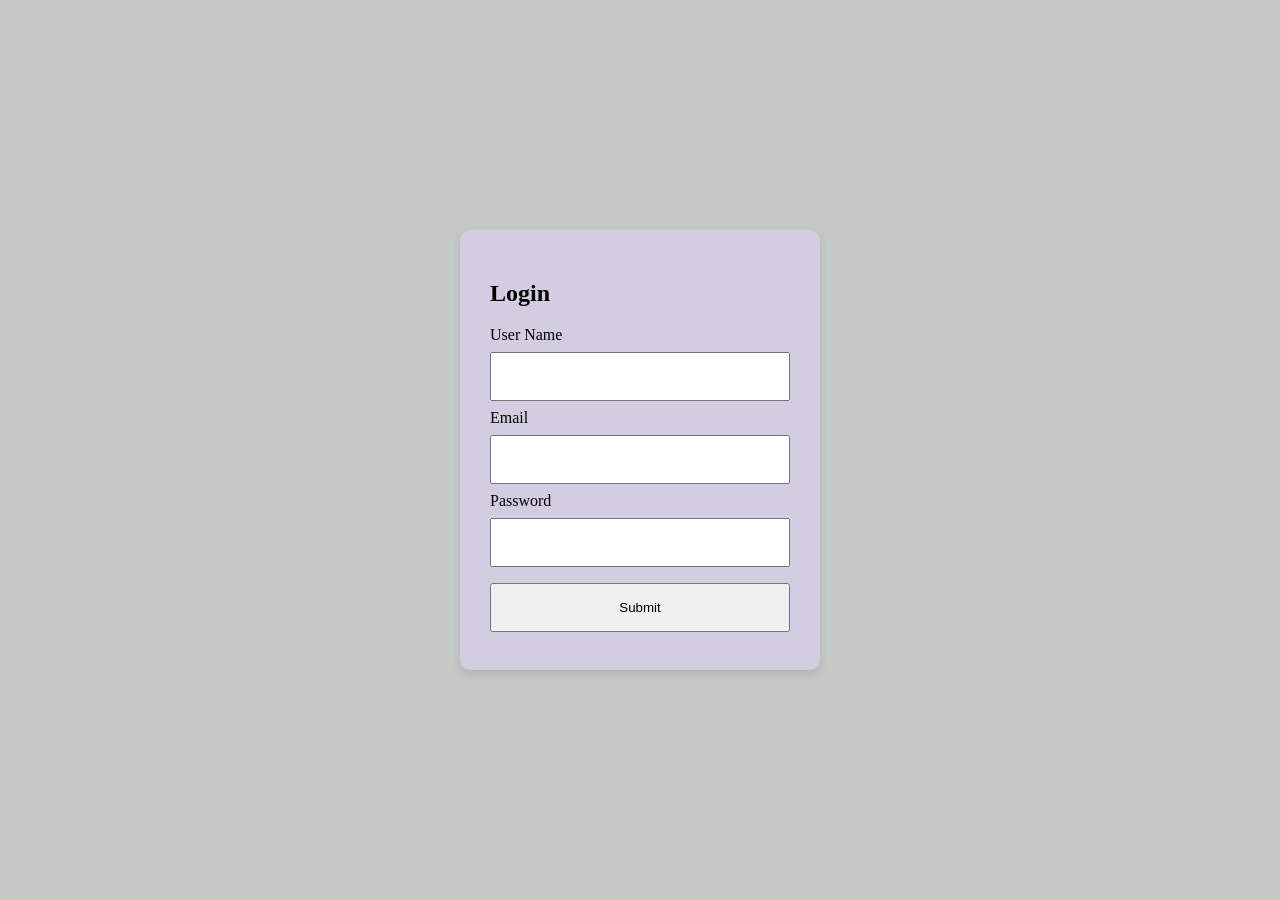
==== Index.html @ e7abc36c "Initial commit - Intern Management System (Work in Progress)" ====
<!DOCTYPE html>
<html>
<head>
    <title>Intern Management - Login</title>

    <style>
        body {
            font-family: 'Times New Roman', Times, serif;
            background-color: #c4c9c3;
            display: flex;
            justify-content: center;
            align-items: center;
            min-height: 100vh;
            margin: 0;
        }

        form {
            width: 300px;
            padding: 30px;
            background-color: rgb(210, 205, 224);
            border-radius: 10px;
            box-shadow: 0 4px 10px rgba(0, 0, 0, 0.1);
        }

        input, button {
            width: 100%;
            padding: 15px;
            margin: 8px 0;
            box-sizing: border-box;
        }
    </style>
</head>

<body>
    <form action="intern.php" method="POST">

        <h2>Login</h2>

        <label for="username">User Name</label>
        <input type="text" id="username"
               name="username" required>

        <label for="email">Email</label>
        <input type="email" id="email"
               name="email" required>

        <label for="password">Password</label>
        <input type="password" id="password"
               name="password" required>

        <button type="submit">Submit</button>

    </form>
</body>
</html>
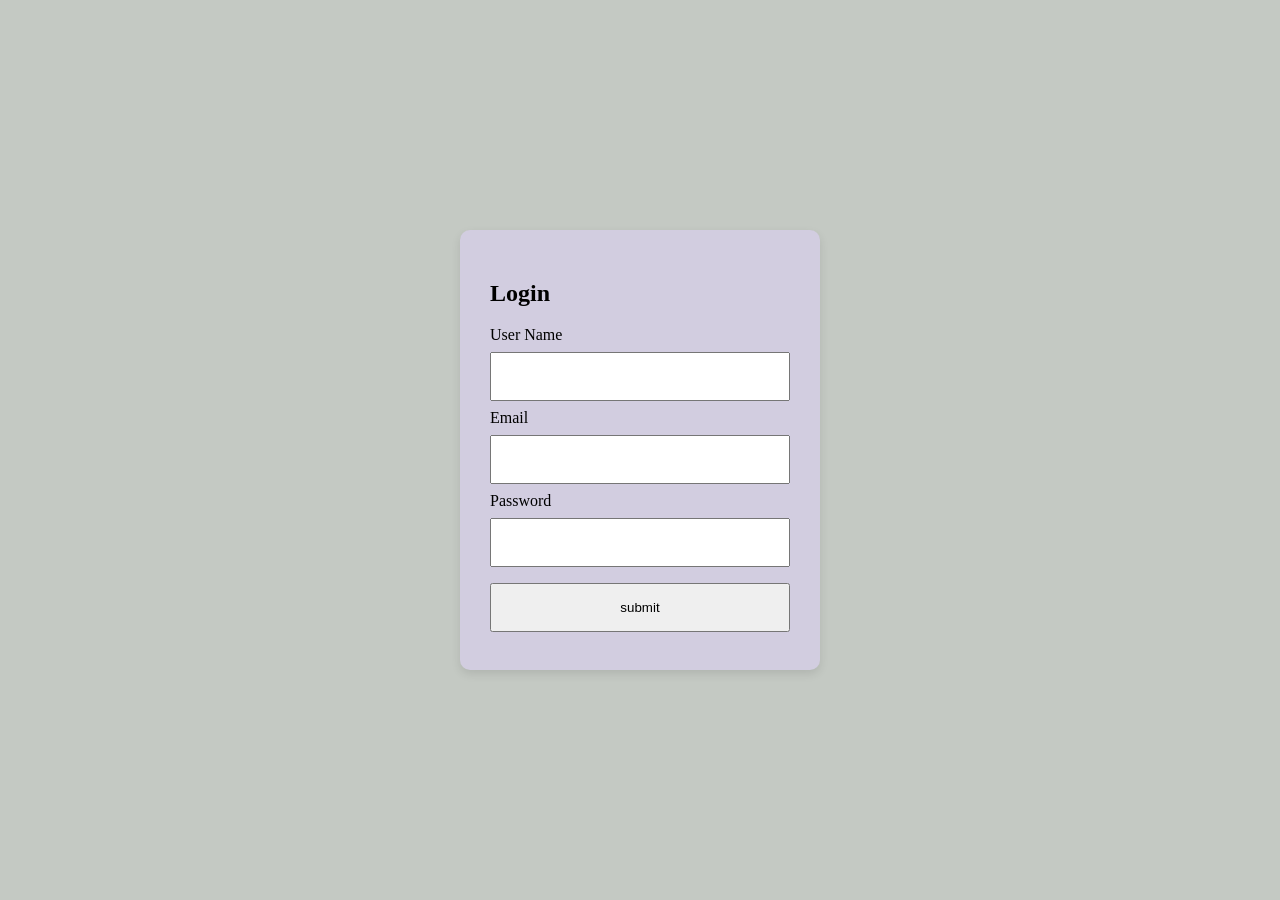
==== commit dfab45ef: "Update intern management project" ====
--- a/Index.html
+++ b/Index.html
@@ -49,7 +49,7 @@
         <input type="password" id="password"
                name="password" required>
 
-        <button type="submit">Submit</button>
+        <button type="submit" name="sub" value="sub">submit</button>
 
     </form>
 </body>
